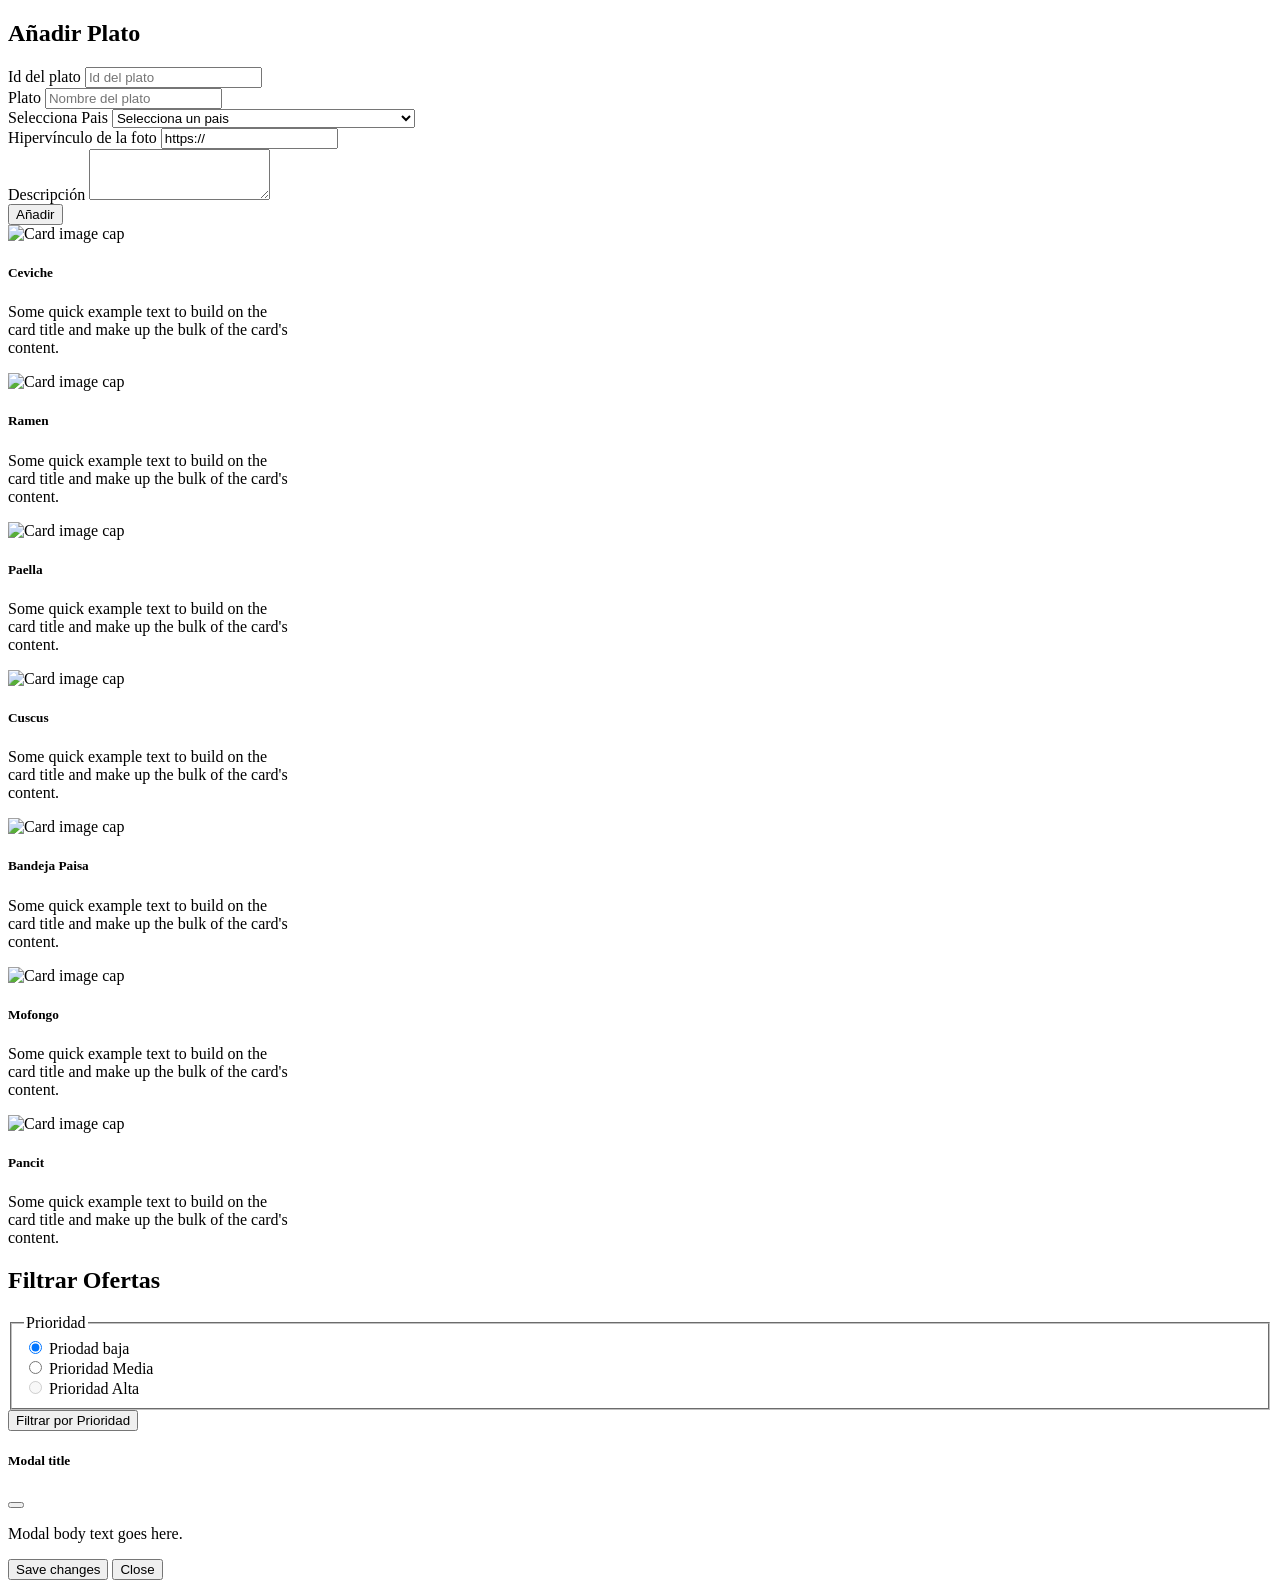
==== src/main/resources/templates/index.html @ ba953131 "para el examen wey" ====
<!DOCTYPE html>
<html lang="es">

<head>
	<link rel="stylesheet" th:href="@{/css/bootstrap.min.css}">
	<link rel="stylesheet" type="text/css" th:href="@{/css/estilo.css}" />
	<link th:href="@{/fontawesome/css/all.css}" rel="stylesheet">
	<link rel="stylesheet" disabled="" href="https://pro.fontawesome.com/releases/v6.0.0-beta2/css/all.css">
	<script src="https://cdnjs.cloudflare.com/ajax/libs/selectize.js/0.12.6/js/standalone/selectize.min.js"
		integrity="sha256-+C0A5Ilqmu4QcSPxrlGpaZxJ04VjsRjKu+G82kl5UJk=" crossorigin="anonymous"></script>
	<link rel="stylesheet"
		href="https://cdnjs.cloudflare.com/ajax/libs/selectize.js/0.12.6/css/selectize.bootstrap3.min.css"
		integrity="sha256-ze/OEYGcFbPRmvCnrSeKbRTtjG4vGLHXgOqsyLFTRjg=" crossorigin="anonymous" />
	<title>Examen</title>
	<author></author>
	<meta name="author" content="Alumno Alumno">
	<script th:src="@{/static/js/jquery-3.6.0.min.js}"></script>
	<script type="text/javascript" th:src="@{/bootstrap/bootstrap.min.js}"></script>
	<script th:src="@{/js/javascript_profesor.js}"></script>
</head>

<body>

	<header th:insert="fragments/menu :: menu-principal"></header>


	<div id="selector" class="main_wrapper">
		<aside id="menu_izq" class="toggle toggle-content">
			<h2> Añadir Plato</h2>
			<div class="form-group">
				<label class="col-form-label" for="inputId">Id del plato</label>
				<input type="text" class="form-control" placeholder="Id del plato" id="inputId">
			</div>

			<div class="form-group">
				<label class="col-form-label" for="inputNombre">Plato</label>
				<input type="text" class="form-control" placeholder="Nombre del plato" id="inputNombre">
			</div>

			<div class="form-group">
				<label for="selectProducto">Selecciona Pais</label>
				<select class="form-select" id="selectPais">
					<option>Selecciona un pais</option>
					<option value="AF">Afghanistan</option>
					<option value="AX">Aland Islands</option>
					<option value="AL">Albania</option>
					<option value="DZ">Algeria</option>
					<option value="AS">American Samoa</option>
					<option value="AD">Andorra</option>
					<option value="AO">Angola</option>
					<option value="AI">Anguilla</option>
					<option value="AQ">Antarctica</option>
					<option value="AG">Antigua and Barbuda</option>
					<option value="AR">Argentina</option>
					<option value="AM">Armenia</option>
					<option value="AW">Aruba</option>
					<option value="AU">Australia</option>
					<option value="AT">Austria</option>
					<option value="AZ">Azerbaijan</option>
					<option value="BS">Bahamas</option>
					<option value="BH">Bahrain</option>
					<option value="BD">Bangladesh</option>
					<option value="BB">Barbados</option>
					<option value="BY">Belarus</option>
					<option value="BE">Belgium</option>
					<option value="BZ">Belize</option>
					<option value="BJ">Benin</option>
					<option value="BM">Bermuda</option>
					<option value="BT">Bhutan</option>
					<option value="BO">Bolivia</option>
					<option value="BQ">Bonaire, Sint Eustatius and Saba</option>
					<option value="BA">Bosnia and Herzegovina</option>
					<option value="BW">Botswana</option>
					<option value="BV">Bouvet Island</option>
					<option value="BR">Brazil</option>
					<option value="IO">British Indian Ocean Territory</option>
					<option value="BN">Brunei Darussalam</option>
					<option value="BG">Bulgaria</option>
					<option value="BF">Burkina Faso</option>
					<option value="BI">Burundi</option>
					<option value="KH">Cambodia</option>
					<option value="CM">Cameroon</option>
					<option value="CA">Canada</option>
					<option value="CV">Cape Verde</option>
					<option value="KY">Cayman Islands</option>
					<option value="CF">Central African Republic</option>
					<option value="TD">Chad</option>
					<option value="CL">Chile</option>
					<option value="CN">China</option>
					<option value="CX">Christmas Island</option>
					<option value="CC">Cocos (Keeling) Islands</option>
					<option value="CO">Colombia</option>
					<option value="KM">Comoros</option>
					<option value="CG">Congo</option>
					<option value="CD">Congo, Democratic Republic of the Congo</option>
					<option value="CK">Cook Islands</option>
					<option value="CR">Costa Rica</option>
					<option value="CI">Cote D'Ivoire</option>
					<option value="HR">Croatia</option>
					<option value="CU">Cuba</option>
					<option value="CW">Curacao</option>
					<option value="CY">Cyprus</option>
					<option value="CZ">Czech Republic</option>
					<option value="DK">Denmark</option>
					<option value="DJ">Djibouti</option>
					<option value="DM">Dominica</option>
					<option value="DO">Dominican Republic</option>
					<option value="EC">Ecuador</option>
					<option value="EG">Egypt</option>
					<option value="SV">El Salvador</option>
					<option value="GQ">Equatorial Guinea</option>
					<option value="ER">Eritrea</option>
					<option value="EE">Estonia</option>
					<option value="ET">Ethiopia</option>
					<option value="FK">Falkland Islands (Malvinas)</option>
					<option value="FO">Faroe Islands</option>
					<option value="FJ">Fiji</option>
					<option value="FI">Finland</option>
					<option value="FR">France</option>
					<option value="GF">French Guiana</option>
					<option value="PF">French Polynesia</option>
					<option value="TF">French Southern Territories</option>
					<option value="GA">Gabon</option>
					<option value="GM">Gambia</option>
					<option value="GE">Georgia</option>
					<option value="DE">Germany</option>
					<option value="GH">Ghana</option>
					<option value="GI">Gibraltar</option>
					<option value="GR">Greece</option>
					<option value="GL">Greenland</option>
					<option value="GD">Grenada</option>
					<option value="GP">Guadeloupe</option>
					<option value="GU">Guam</option>
					<option value="GT">Guatemala</option>
					<option value="GG">Guernsey</option>
					<option value="GN">Guinea</option>
					<option value="GW">Guinea-Bissau</option>
					<option value="GY">Guyana</option>
					<option value="HT">Haiti</option>
					<option value="HM">Heard Island and Mcdonald Islands</option>
					<option value="VA">Holy See (Vatican City State)</option>
					<option value="HN">Honduras</option>
					<option value="HK">Hong Kong</option>
					<option value="HU">Hungary</option>
					<option value="IS">Iceland</option>
					<option value="IN">India</option>
					<option value="ID">Indonesia</option>
					<option value="IR">Iran, Islamic Republic of</option>
					<option value="IQ">Iraq</option>
					<option value="IE">Ireland</option>
					<option value="IM">Isle of Man</option>
					<option value="IL">Israel</option>
					<option value="IT">Italy</option>
					<option value="JM">Jamaica</option>
					<option value="JP">Japan</option>
					<option value="JE">Jersey</option>
					<option value="JO">Jordan</option>
					<option value="KZ">Kazakhstan</option>
					<option value="KE">Kenya</option>
					<option value="KI">Kiribati</option>
					<option value="KP">Korea, Democratic People's Republic of</option>
					<option value="KR">Korea, Republic of</option>
					<option value="XK">Kosovo</option>
					<option value="KW">Kuwait</option>
					<option value="KG">Kyrgyzstan</option>
					<option value="LA">Lao People's Democratic Republic</option>
					<option value="LV">Latvia</option>
					<option value="LB">Lebanon</option>
					<option value="LS">Lesotho</option>
					<option value="LR">Liberia</option>
					<option value="LY">Libyan Arab Jamahiriya</option>
					<option value="LI">Liechtenstein</option>
					<option value="LT">Lithuania</option>
					<option value="LU">Luxembourg</option>
					<option value="MO">Macao</option>
					<option value="MK">Macedonia, the Former Yugoslav Republic of</option>
					<option value="MG">Madagascar</option>
					<option value="MW">Malawi</option>
					<option value="MY">Malaysia</option>
					<option value="MV">Maldives</option>
					<option value="ML">Mali</option>
					<option value="MT">Malta</option>
					<option value="MH">Marshall Islands</option>
					<option value="MQ">Martinique</option>
					<option value="MR">Mauritania</option>
					<option value="MU">Mauritius</option>
					<option value="YT">Mayotte</option>
					<option value="MX">Mexico</option>
					<option value="FM">Micronesia, Federated States of</option>
					<option value="MD">Moldova, Republic of</option>
					<option value="MC">Monaco</option>
					<option value="MN">Mongolia</option>
					<option value="ME">Montenegro</option>
					<option value="MS">Montserrat</option>
					<option value="MA">Morocco</option>
					<option value="MZ">Mozambique</option>
					<option value="MM">Myanmar</option>
					<option value="NA">Namibia</option>
					<option value="NR">Nauru</option>
					<option value="NP">Nepal</option>
					<option value="NL">Netherlands</option>
					<option value="AN">Netherlands Antilles</option>
					<option value="NC">New Caledonia</option>
					<option value="NZ">New Zealand</option>
					<option value="NI">Nicaragua</option>
					<option value="NE">Niger</option>
					<option value="NG">Nigeria</option>
					<option value="NU">Niue</option>
					<option value="NF">Norfolk Island</option>
					<option value="MP">Northern Mariana Islands</option>
					<option value="NO">Norway</option>
					<option value="OM">Oman</option>
					<option value="PK">Pakistan</option>
					<option value="PW">Palau</option>
					<option value="PS">Palestinian Territory, Occupied</option>
					<option value="PA">Panama</option>
					<option value="PG">Papua New Guinea</option>
					<option value="PY">Paraguay</option>
					<option value="PE">Peru</option>
					<option value="PH">Philippines</option>
					<option value="PN">Pitcairn</option>
					<option value="PL">Poland</option>
					<option value="PT">Portugal</option>
					<option value="PR">Puerto Rico</option>
					<option value="QA">Qatar</option>
					<option value="RE">Reunion</option>
					<option value="RO">Romania</option>
					<option value="RU">Russian Federation</option>
					<option value="RW">Rwanda</option>
					<option value="BL">Saint Barthelemy</option>
					<option value="SH">Saint Helena</option>
					<option value="KN">Saint Kitts and Nevis</option>
					<option value="LC">Saint Lucia</option>
					<option value="MF">Saint Martin</option>
					<option value="PM">Saint Pierre and Miquelon</option>
					<option value="VC">Saint Vincent and the Grenadines</option>
					<option value="WS">Samoa</option>
					<option value="SM">San Marino</option>
					<option value="ST">Sao Tome and Principe</option>
					<option value="SA">Saudi Arabia</option>
					<option value="SN">Senegal</option>
					<option value="RS">Serbia</option>
					<option value="CS">Serbia and Montenegro</option>
					<option value="SC">Seychelles</option>
					<option value="SL">Sierra Leone</option>
					<option value="SG">Singapore</option>
					<option value="SX">Sint Maarten</option>
					<option value="SK">Slovakia</option>
					<option value="SI">Slovenia</option>
					<option value="SB">Solomon Islands</option>
					<option value="SO">Somalia</option>
					<option value="ZA">South Africa</option>
					<option value="GS">South Georgia and the South Sandwich Islands</option>
					<option value="SS">South Sudan</option>
					<option value="ES">Spain</option>
					<option value="LK">Sri Lanka</option>
					<option value="SD">Sudan</option>
					<option value="SR">Suriname</option>
					<option value="SJ">Svalbard and Jan Mayen</option>
					<option value="SZ">Swaziland</option>
					<option value="SE">Sweden</option>
					<option value="CH">Switzerland</option>
					<option value="SY">Syrian Arab Republic</option>
					<option value="TW">Taiwan, Province of China</option>
					<option value="TJ">Tajikistan</option>
					<option value="TZ">Tanzania, United Republic of</option>
					<option value="TH">Thailand</option>
					<option value="TL">Timor-Leste</option>
					<option value="TG">Togo</option>
					<option value="TK">Tokelau</option>
					<option value="TO">Tonga</option>
					<option value="TT">Trinidad and Tobago</option>
					<option value="TN">Tunisia</option>
					<option value="TR">Turkey</option>
					<option value="TM">Turkmenistan</option>
					<option value="TC">Turks and Caicos Islands</option>
					<option value="TV">Tuvalu</option>
					<option value="UG">Uganda</option>
					<option value="UA">Ukraine</option>
					<option value="AE">United Arab Emirates</option>
					<option value="GB">United Kingdom</option>
					<option value="US">United States</option>
					<option value="UM">United States Minor Outlying Islands</option>
					<option value="UY">Uruguay</option>
					<option value="UZ">Uzbekistan</option>
					<option value="VU">Vanuatu</option>
					<option value="VE">Venezuela</option>
					<option value="VN">Viet Nam</option>
					<option value="VG">Virgin Islands, British</option>
					<option value="VI">Virgin Islands, U.s.</option>
					<option value="WF">Wallis and Futuna</option>
					<option value="EH">Western Sahara</option>
					<option value="YE">Yemen</option>
					<option value="ZM">Zambia</option>
					<option value="ZW">Zimbabwe</option>
				</select>
			</div>

			<div class="form-group">
				<label class="form-label" for="inputEnlace">Hipervínculo de la foto</label>
				<input type="text" value="https://" class="form-control" id="inputEnlace">
			</div>
			<div class="d-grid gap-2">

				<div class="form-group">
					<label for="inputDescripcion">Descripción</label>
					<textarea class="form-control" id="inputDescripcion" rows="3"></textarea>
				</div>

				<div class="d-grid gap-2">

					<button type="button" class="btn btn-lg btn-primary">Añadir</button>
				</div>
			</div>
		</aside>

		<div id="root" class="principal container">

			<!-- <div class="card-group m-2">-->

			<div class="card" style="width: 18rem;">
				<img class="card-img-top"
					src="https://th.bing.com/th/id/R.91a209c129adc1120ef703bc032a22b9?rik=S2I%2fMBFf5XNKkw&pid=ImgRaw&r=0"
					alt="Card image cap">
				<div class="card-body">
					<h5 class="card-title">Ceviche</h5>
					<p class="card-text">Some quick example text to build on the card title and make up the bulk of the
						card's content.</p>

				</div>
			</div>


			<div class="card" style="width: 18rem;">
				<img class="card-img-top"
					src="https://th.bing.com/th/id/R.cb8d4433fc8792f8b56d8e74cea4c2ae?rik=lKIIA9hwjqdwzA&pid=ImgRaw&r=0"
					alt="Card image cap">
				<div class="card-body">
					<h5 class="card-title">Ramen</h5>
					<p class="card-text">Some quick example text to build on the card title and make up the bulk of the
						card's content.</p>
				</div>
			</div>


			<div class="card" style="width: 18rem;">
				<img class="card-img-top" src="https://th.bing.com/th/id/OIP.iN72VeznAiHKE2S0AFkaPwHaE7?pid=ImgDet&rs=1"
					alt="Card image cap">
				<div class="card-body">
					<h5 class="card-title">Paella</h5>
					<p class="card-text">Some quick example text to build on the card title and make up the bulk of the
						card's content.</p>
				</div>
			</div>


			<div class="card" style="width: 18rem;">
				<img class="card-img-top" src="https://th.bing.com/th/id/OIP.zu-WmbfpyguuKjNlN2zNOAHaEK?pid=ImgDet&rs=1"
					alt="Card image cap">
				<div class="card-body">
					<h5 class="card-title">Cuscus</h5>
					<p class="card-text">Some quick example text to build on the card title and make up the bulk of the
						card's content.</p>
				</div>
			</div>

			<div class="card" style="width: 18rem;">
				<img class="card-img-top"
					src="https://mui.today/__export/1601665196721/sites/mui/img/2020/10/02/bandeja-paisa-asados-la-80-1.jpg_1496905114.jpg"
					alt="Card image cap">
				<div class="card-body">
					<h5 class="card-title">Bandeja Paisa</h5>
					<p class="card-text">Some quick example text to build on the card title and make up the bulk of the
						card's content.</p>
				</div>
			</div>


			<div class="card" style="width: 18rem;">
				<img class="card-img-top" src="https://th.bing.com/th/id/OIP.jcvtR-DytP43QxLg1IzLwQHaE2?pid=ImgDet&rs=1"
					alt="Card image cap">
				<div class="card-body">
					<h5 class="card-title">Mofongo</h5>
					<p class="card-text">Some quick example text to build on the card title and make up the bulk of the
						card's content.</p>
				</div>
			</div>

			<div class="card" style="width: 18rem;">
				<img class="card-img-top" src="https://th.bing.com/th/id/OIP.m2tNL8H4XvbrSjFL0gjZpQHaE8?pid=ImgDet&rs=1"
					alt="Card image cap">
				<div class="card-body">
					<h5 class="card-title">Pancit</h5>
					<p class="card-text">Some quick example text to build on the card title and make up the bulk of the
						card's content.</p>
				</div>
			</div>


		</div>



		<div id="selector" class="main_wrapper">

			<aside id="menu_dch" class="">

				<h2> Filtrar Ofertas</h2>

				<fieldset class="form-group">
					<legend>Prioridad</legend>
					<div class="form-check">
						<label class="form-check-label">
							<input type="radio" class="form-check-input" name="optionsRadios" id="prioridadBaja"
								value="Prioridad Baja" checked="">
							Priodad baja
						</label>
					</div>
					<div class="form-check">
						<label class="form-check-label">
							<input type="radio" class="form-check-input" name="optionsRadios" id="prioridadMedia"
								value="Prioridad Media">
							Prioridad Media
						</label>
					</div>
					<div class="form-check disabled">
						<label class="form-check-label">
							<input type="radio" class="form-check-input" name="optionsRadios" id="prioridadAlta"
								value="Prioridad Alta" disabled="">
							Prioridad Alta
						</label>
					</div>
				</fieldset>
				<button type="button" id="filtrarPorPrioridad" class="btn btn-lg btn-primary">Filtrar por
					Prioridad</button>
			</aside>
		</div>

		<div id="modal" class="modal">
			<div class="modal-dialog" role="document">
				<div class="modal-content">
					<div class="modal-header">
						<h5 class="modal-title">Modal title</h5>
						<button type="button" class="btn-close" data-bs-dismiss="modal" aria-label="Close">
							<span aria-hidden="true"></span>
						</button>
					</div>
					<div class="modal-body">
						<p>Modal body text goes here.</p>
					</div>
					<div class="modal-footer">
						<button type="button" class="btn btn-primary">Save changes</button>
						<button type="button" id="cerrar-modal" class="btn btn-secondary"
							data-bs-dismiss="modal">Close</button>
					</div>
				</div>
			</div>
		</div>
</body>

</html>
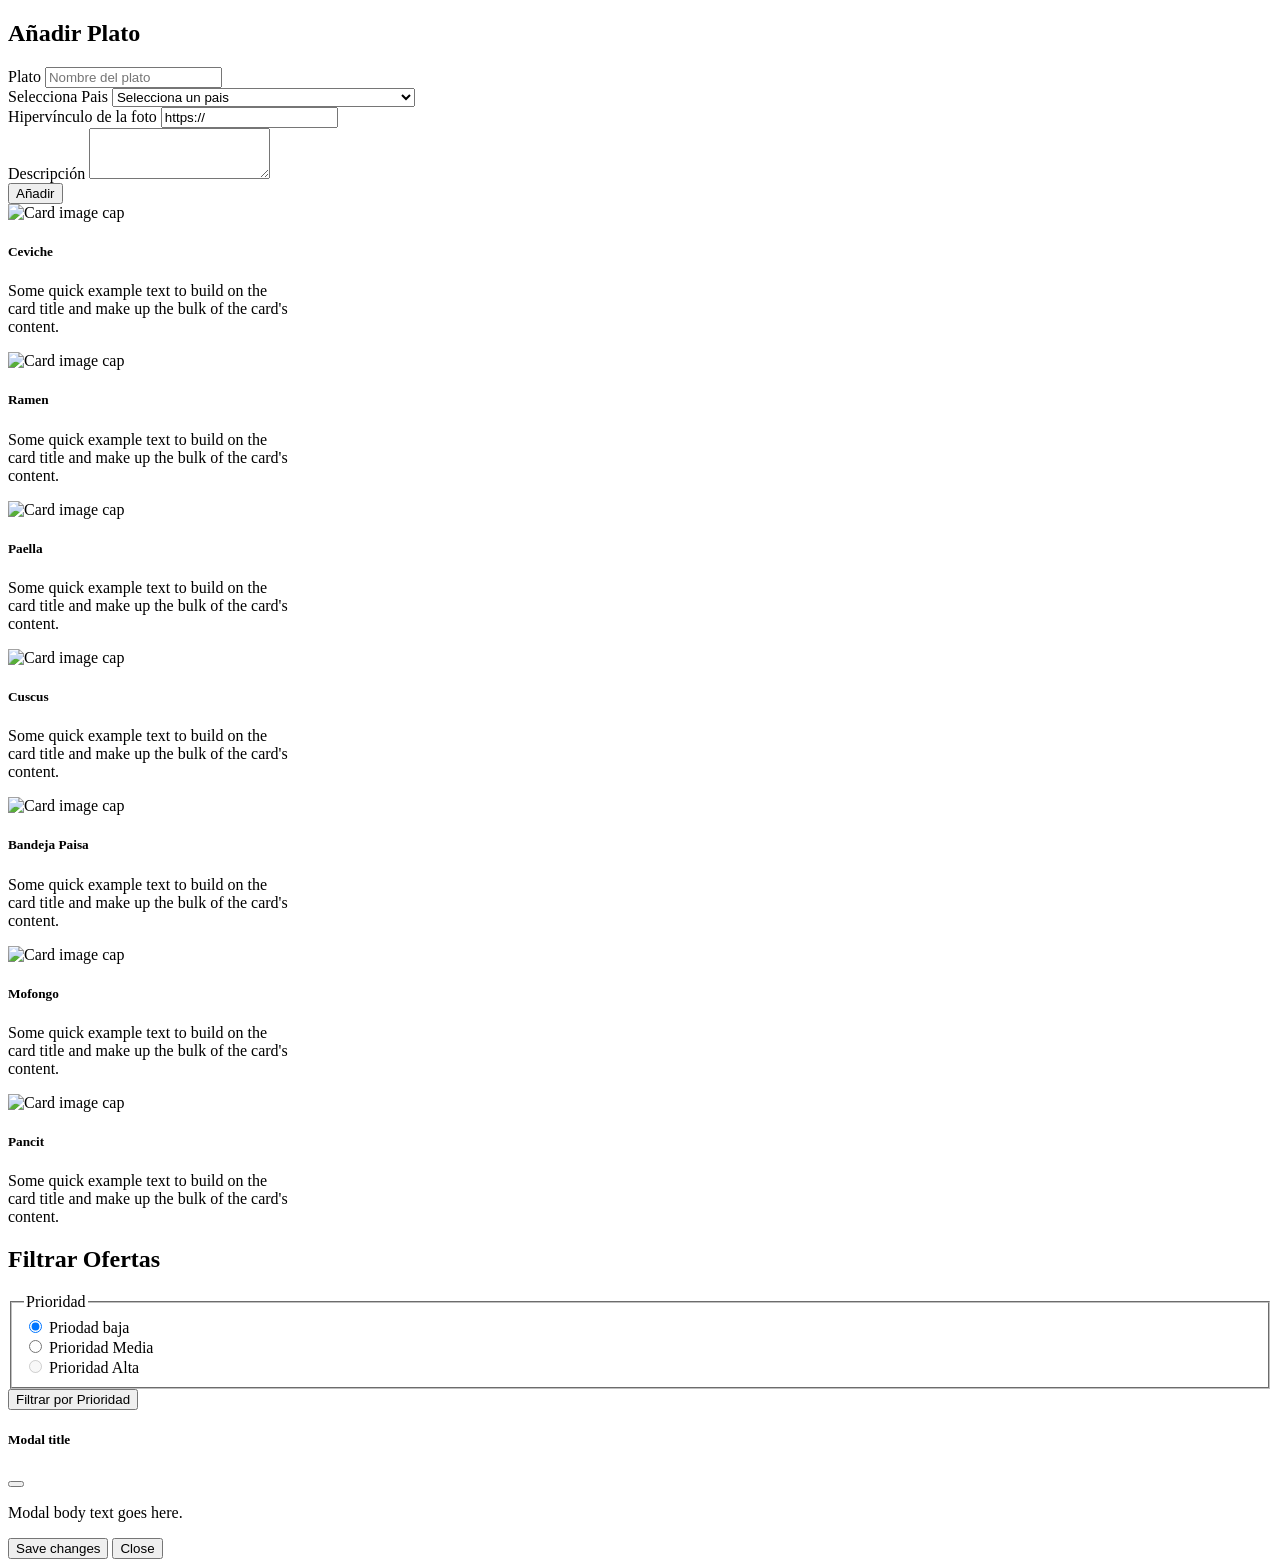
==== commit 15021e19: "practica examen" ====
--- a/src/main/resources/templates/index.html
+++ b/src/main/resources/templates/index.html
@@ -14,23 +14,22 @@
 	<title>Examen</title>
 	<author></author>
 	<meta name="author" content="Alumno Alumno">
-	<script th:src="@{/static/js/jquery-3.6.0.min.js}"></script>
+	<script th:src="@{js/jquery-3.6.0.min.js}"></script>
 	<script type="text/javascript" th:src="@{/bootstrap/bootstrap.min.js}"></script>
-	<script th:src="@{/js/javascript_profesor.js}"></script>
+	<script th:src="@{js/javascript_profesor.js}"></script>
+	<meta name="_csrf" content="${_csrf.token}"/>
+	<meta name="_csrf_header" content="${_csrf.headerName}"/>
 </head>
 
 <body>
 
 	<header th:insert="fragments/menu :: menu-principal"></header>
-
-
+	<input type="hidden" name="${_csrf.parameterName}" value="${_csrf.token}"/>
+
+<form th:action="@{/comida/crear}" method="POST">
 	<div id="selector" class="main_wrapper">
 		<aside id="menu_izq" class="toggle toggle-content">
 			<h2> Añadir Plato</h2>
-			<div class="form-group">
-				<label class="col-form-label" for="inputId">Id del plato</label>
-				<input type="text" class="form-control" placeholder="Id del plato" id="inputId">
-			</div>
 
 			<div class="form-group">
 				<label class="col-form-label" for="inputNombre">Plato</label>
@@ -309,10 +308,12 @@
 
 				<div class="d-grid gap-2">
 
-					<button type="button" class="btn btn-lg btn-primary">Añadir</button>
-				</div>
-			</div>
+					<button type="button" id="Anadir" class="btn btn-lg btn-primary">Añadir</button>
+				</div>
+			</div>
+			</form>
 		</aside>
+		
 
 		<div id="root" class="principal container">
 
@@ -456,6 +457,7 @@
 				</div>
 			</div>
 		</div>
+		<script th:src="@{js/comidas.js}"></script>
 </body>
 
 </html>
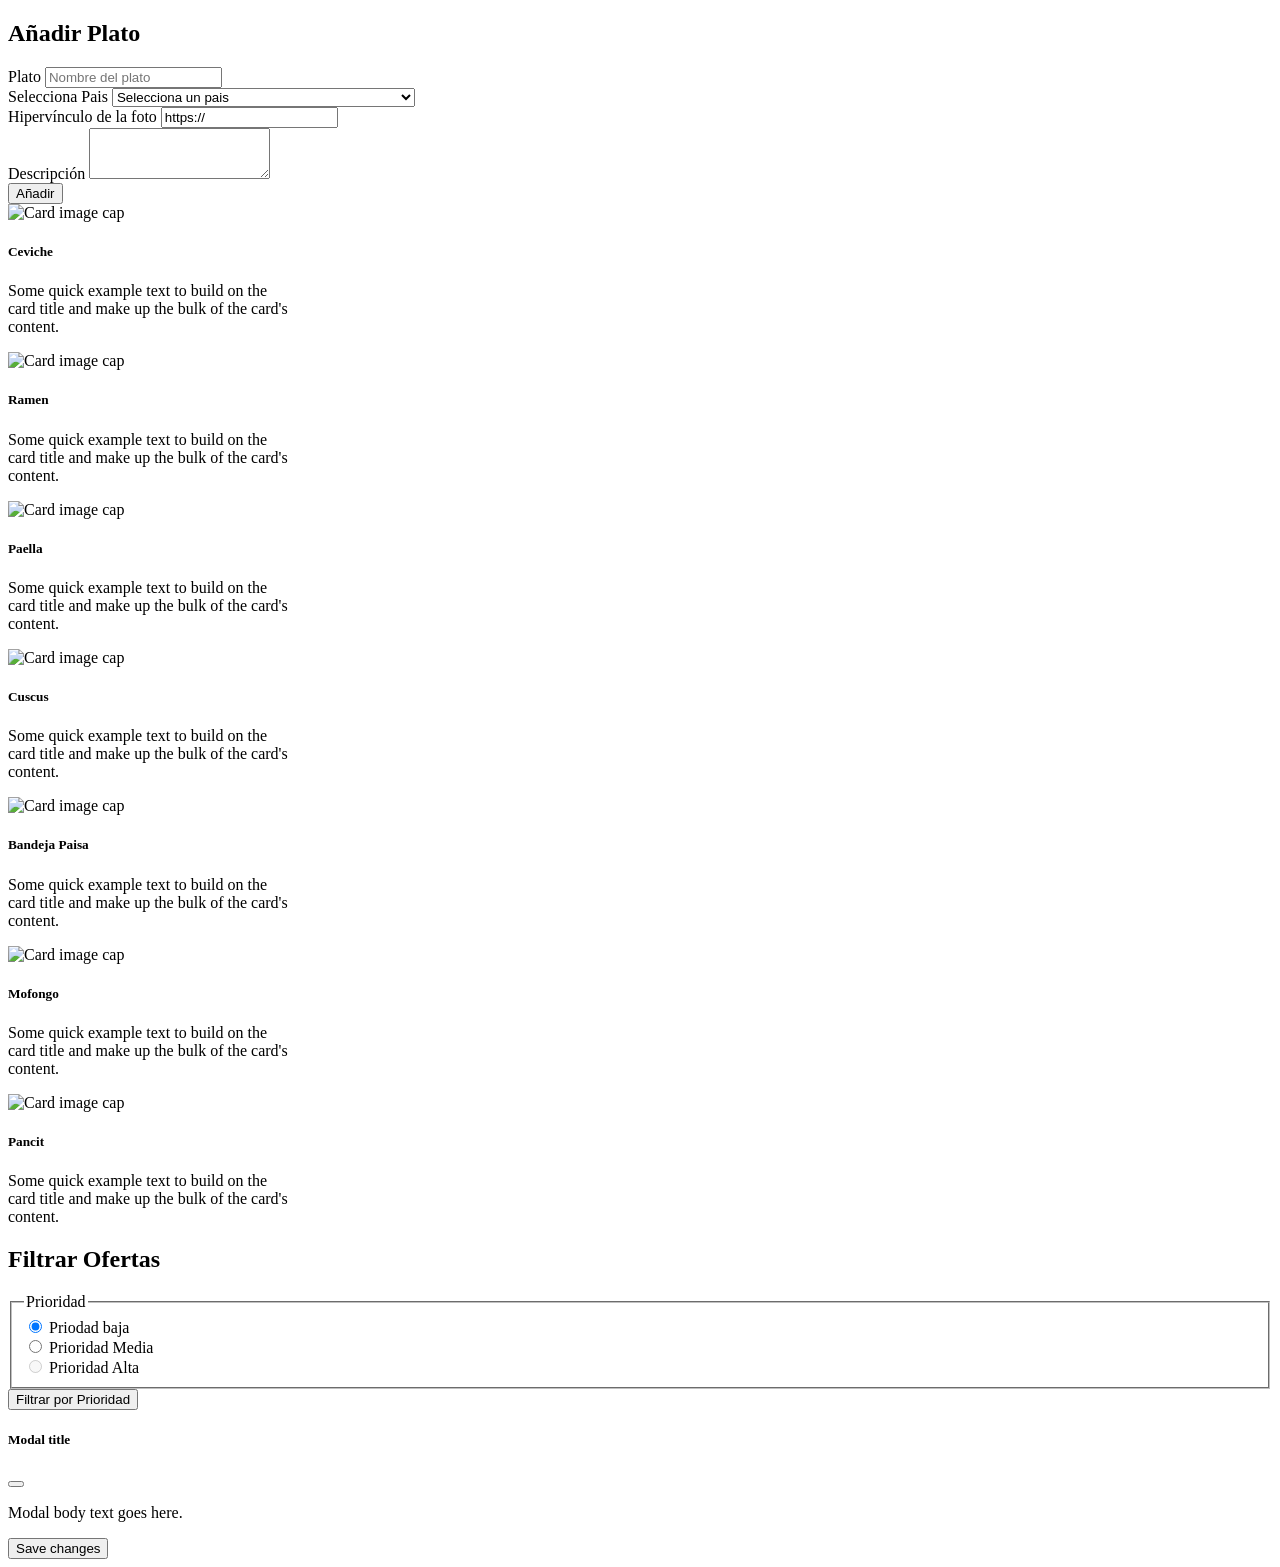
==== commit 8fbc50ca: "foody ajax" ====
--- a/src/main/resources/templates/index.html
+++ b/src/main/resources/templates/index.html
@@ -2,9 +2,9 @@
 <html lang="es">
 
 <head>
-	<link rel="stylesheet" th:href="@{/css/bootstrap.min.css}">
-	<link rel="stylesheet" type="text/css" th:href="@{/css/estilo.css}" />
-	<link th:href="@{/fontawesome/css/all.css}" rel="stylesheet">
+	<link rel="stylesheet" th:href="@{css/bootstrap.min.css}">
+	<link rel="stylesheet" type="text/css" th:href="@{css/estilo.css}" />
+	<link th:href="@{fontawesome/css/all.css}" rel="stylesheet">
 	<link rel="stylesheet" disabled="" href="https://pro.fontawesome.com/releases/v6.0.0-beta2/css/all.css">
 	<script src="https://cdnjs.cloudflare.com/ajax/libs/selectize.js/0.12.6/js/standalone/selectize.min.js"
 		integrity="sha256-+C0A5Ilqmu4QcSPxrlGpaZxJ04VjsRjKu+G82kl5UJk=" crossorigin="anonymous"></script>
@@ -15,18 +15,18 @@
 	<author></author>
 	<meta name="author" content="Alumno Alumno">
 	<script th:src="@{js/jquery-3.6.0.min.js}"></script>
-	<script type="text/javascript" th:src="@{/bootstrap/bootstrap.min.js}"></script>
+	<script type="text/javascript" th:src="@{bootstrap/bootstrap.min.js}"></script>
 	<script th:src="@{js/javascript_profesor.js}"></script>
-	<meta name="_csrf" content="${_csrf.token}"/>
-	<meta name="_csrf_header" content="${_csrf.headerName}"/>
+
 </head>
 
 <body>
 
 	<header th:insert="fragments/menu :: menu-principal"></header>
-	<input type="hidden" name="${_csrf.parameterName}" value="${_csrf.token}"/>
-
-<form th:action="@{/comida/crear}" method="POST">
+	
+	<!-- TOKEN CSRF PARA USAR EN FETCH -->
+	<input type="hidden" th:name="${_csrf.parameterName}" th:value="${_csrf.token}" />
+  
 	<div id="selector" class="main_wrapper">
 		<aside id="menu_izq" class="toggle toggle-content">
 			<h2> Añadir Plato</h2>
@@ -311,7 +311,7 @@
 					<button type="button" id="Anadir" class="btn btn-lg btn-primary">Añadir</button>
 				</div>
 			</div>
-			</form>
+
 		</aside>
 		
 
@@ -442,7 +442,7 @@
 				<div class="modal-content">
 					<div class="modal-header">
 						<h5 class="modal-title">Modal title</h5>
-						<button type="button" class="btn-close" data-bs-dismiss="modal" aria-label="Close">
+						<button type="button" class="btn-close" id="cerrar-modal" data-bs-dismiss="modal" aria-label="Close">
 							<span aria-hidden="true"></span>
 						</button>
 					</div>
@@ -450,9 +450,7 @@
 						<p>Modal body text goes here.</p>
 					</div>
 					<div class="modal-footer">
-						<button type="button" class="btn btn-primary">Save changes</button>
-						<button type="button" id="cerrar-modal" class="btn btn-secondary"
-							data-bs-dismiss="modal">Close</button>
+						<button type="button" class="btn btn-primary" id="btnGuardar">Save changes</button>
 					</div>
 				</div>
 			</div>
